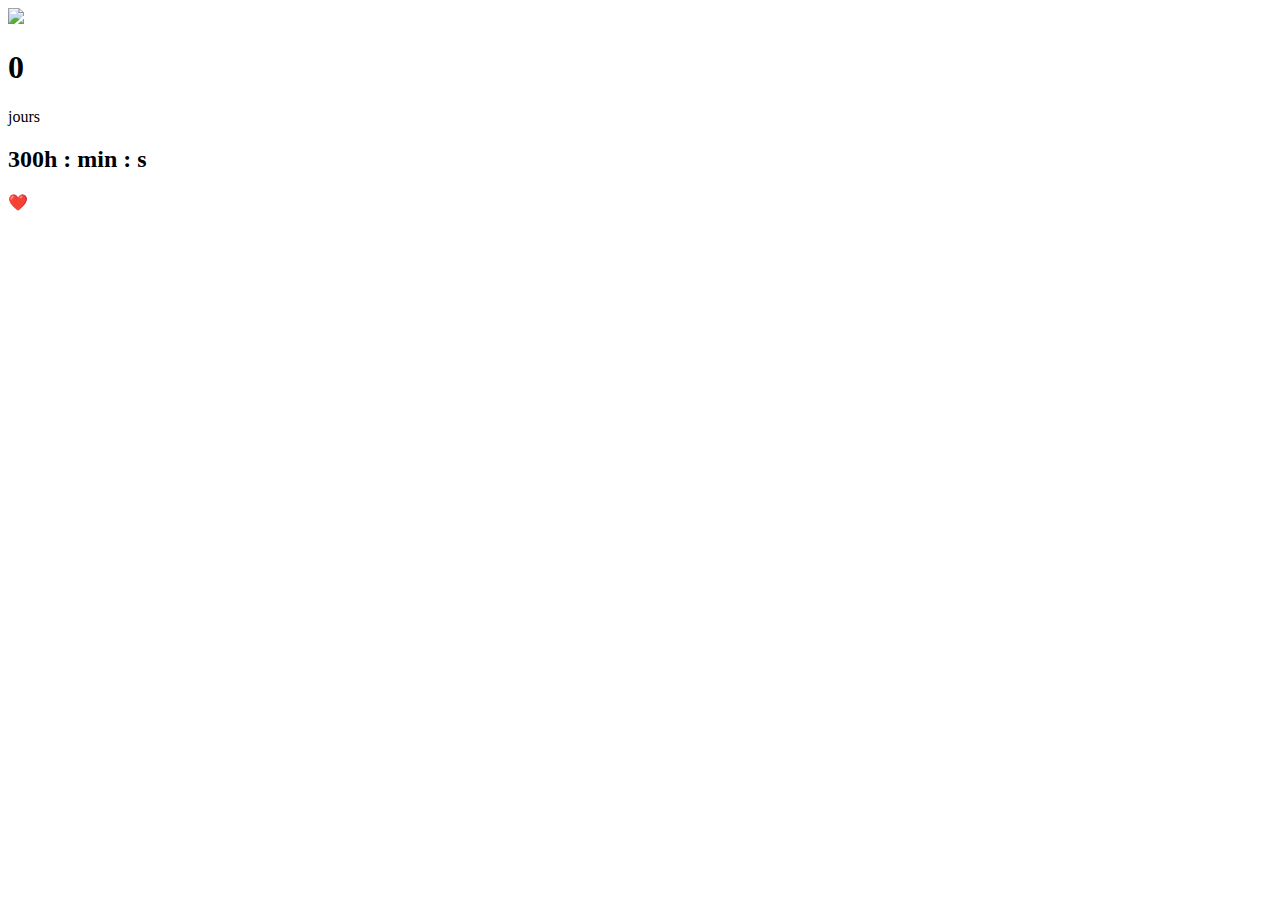
==== time.html @ a517f0f7 "Fix input - non cumulative" ====
<!DOCTYPE html>
<html lang="en">

<head>
    <meta charset="UTF-8">
    <meta name="viewport" content="width=device-width, initial-scale=1.0">

    <script src="https://code.jquery.com/jquery-3.7.1.js" integrity="sha256-eKhayi8LEQwp4NKxN+CfCh+3qOVUtJn3QNZ0TciWLP4=" crossorigin="anonymous"></script>
    <link rel="stylesheet" href="./assets/css/global.css">
    <link rel="stylesheet" href="./assets/css/time.css">
    <title>Mémoire</title>
</head>

<body>
    <div id="main">
        <img src="./assets/img/love_1.svg">
        <div id="countup">
            <h1 id="days">0</h1>
            <span id="days-span">jours</span>

            <h2><span id="hour">300</span>h : <span id="minute"></span>min : <span id="second"></span>s</h2>
        </div>
    </div>
</body>
</html>

<script>
function calculerTempsEcoule() {
    // Date de départ : 20 mai 2024
    const dateDepart = new Date(2024, 4, 20); // Les mois sont indexés à partir de 0, donc 4 = mai

    // Date actuelle
    const dateActuelle = new Date();

    // Calcul de la différence en millisecondes
    const diffMs = dateActuelle - dateDepart;

    // Calcul du nombre de jours, heures, minutes et secondes
    const msParJour = 1000 * 60 * 60 * 24;
    const msParHeure = 1000 * 60 * 60;
    const msParMinute = 1000 * 60;
    const msParSeconde = 1000;

    const joursEcoules = Math.floor(diffMs / msParJour);
    const heuresEcoulees = Math.floor((diffMs % msParJour) / msParHeure);
    const minutesEcoulees = Math.floor((diffMs % msParHeure) / msParMinute);
    const secondesEcoulees = Math.floor((diffMs % msParMinute) / msParSeconde);

    // Calcul du nombre d'années et de mois
    let moisEcoules = dateActuelle.getMonth() - dateDepart.getMonth();
    let anneesEcoules = dateActuelle.getFullYear() - dateDepart.getFullYear();

    if (moisEcoules < 0) {
        moisEcoules += 12;
        anneesEcoules--;
    }


    $("#days").text(joursEcoules);
    $("#hour").text(heuresEcoulees);
    $("#minute").text(minutesEcoulees)
    $("#second").text(secondesEcoulees)
}

// Exemple d'utilisation
calculerTempsEcoule();

setInterval(() => {
    calculerTempsEcoule();
}, 1000); // Un cœur par seconde

</script>


<script>
    // Fonction pour générer une position aléatoire sur la page
    function generateHeartRandomPosition() {
        const width = window.innerWidth;
        const height = window.innerHeight;

        const x = Math.random() * width; // Position horizontale aléatoire
        const y = Math.random() * height; // Position verticale aléatoire

        return { x, y };
    }

    // Fonction pour créer un cœur
    function createFloatingHeart() {
        const heart = document.createElement('span');
        heart.textContent = '❤️';
        heart.classList.add('heart');

        // Générer une position aléatoire
        const { x, y } = generateHeartRandomPosition();
        heart.style.left = `${x}px`;
        heart.style.top = `${y}px`;

        // Ajoute le cœur au body
        document.body.appendChild(heart);

        // Supprime le cœur après l'animation
        setTimeout(() => {
            heart.remove();
        }, 2000); // Durée de l'animation
    }

    // Générer des cœurs à des intervalles réguliers
    function startRandomHearts() {
        setInterval(() => {
            createFloatingHeart();
        }, 2500); // Un cœur par seconde
    }

    // Démarrer les cœurs aléatoires
    createFloatingHeart();
    startRandomHearts();
</script>
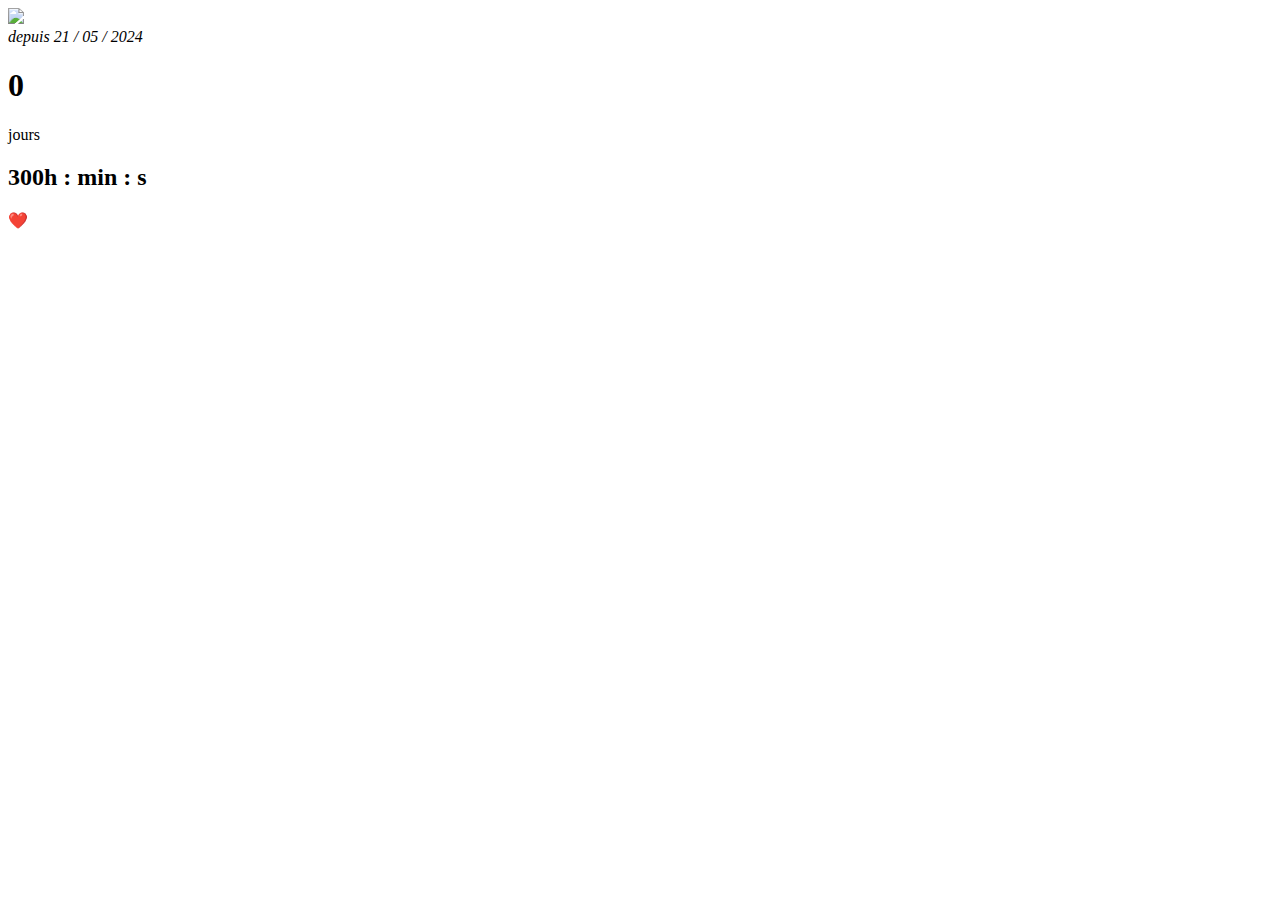
==== commit 536096f9: "Fix date" ====
--- a/time.html
+++ b/time.html
@@ -4,6 +4,13 @@
 <head>
     <meta charset="UTF-8">
     <meta name="viewport" content="width=device-width, initial-scale=1.0">
+
+    <!-- Meta pour iOS -->
+    <meta name="apple-mobile-web-app-capable" content="yes">
+    <meta name="apple-mobile-web-app-status-bar-style" content="default">
+
+    <!-- Meta pour Android/Chrome -->
+    <meta name="mobile-web-app-capable" content="yes">
 
     <script src="https://code.jquery.com/jquery-3.7.1.js" integrity="sha256-eKhayi8LEQwp4NKxN+CfCh+3qOVUtJn3QNZ0TciWLP4=" crossorigin="anonymous"></script>
     <link rel="stylesheet" href="./assets/css/global.css">
@@ -15,6 +22,7 @@
     <div id="main">
         <img src="./assets/img/love_1.svg">
         <div id="countup">
+            <span style="font-style: italic">depuis 21 / 05 / 2024</span>
             <h1 id="days">0</h1>
             <span id="days-span">jours</span>
 
@@ -27,7 +35,7 @@
 <script>
 function calculerTempsEcoule() {
     // Date de départ : 20 mai 2024
-    const dateDepart = new Date(2024, 4, 20); // Les mois sont indexés à partir de 0, donc 4 = mai
+    const dateDepart = new Date(2024, 4, 21, 23, 0, 0, 0);
 
     // Date actuelle
     const dateActuelle = new Date();
